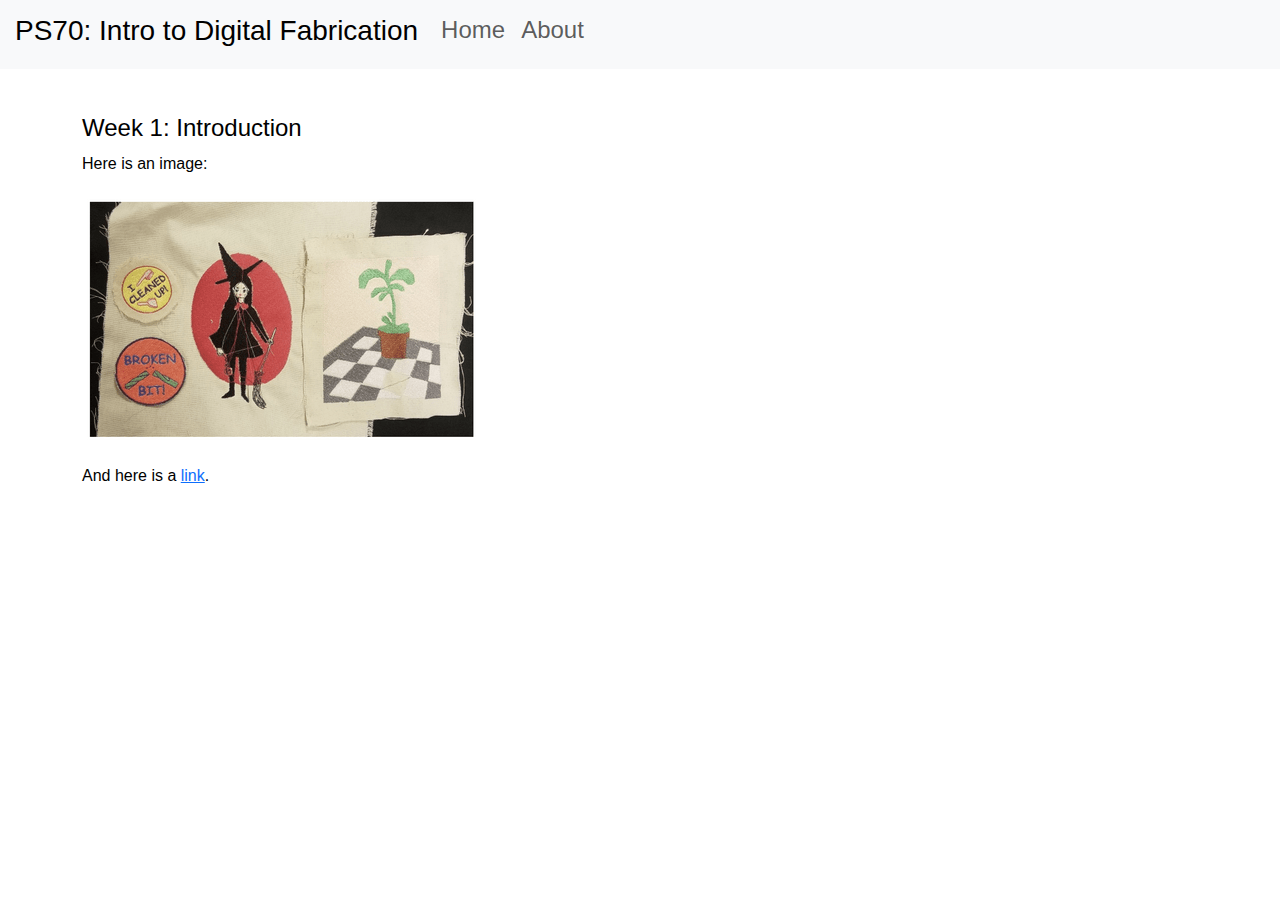
==== 01_intro/index.html @ 49c80164 "remove additional folder" ====
<!DOCTYPE html>
<html lang="en">

<title>PS70: Introoo to Digital Fabrication </title>
<link href="https://cdn.jsdelivr.net/npm/bootstrap@5.1.1/dist/css/bootstrap.min.css" rel="stylesheet">
<link href="../style.css" rel="stylesheet">


<nav class="navbar navbar-expand-sm navbar-light bg-light">
  <div style="align-items: left; justify-content:left;" class="container-fluid">
    <h3 class="nav-title"> PS70: Intro to Digital Fabrication</h3>
    <div class="navbar-nav">
      <h4></h4>
      <h4><a class="nav-link" href="../index.html">Home</a></h4>
      <h4><a class="nav-link" href="../about.html">About</a></h4>
    </div>
  </div>
</nav>

<body>


<xmp style="display:none;">
<br> 

#### Week 1: Introduction 

Here is an image: 

![image of embroidery](./sew.png)

And here is a	[link](../index.html).

</xmp>
</body>

<script src="../strapdown.js"></script>
<script src="https://cdn.jsdelivr.net/npm/bootstrap@5.0.2/dist/js/bootstrap.bundle.min.js" ></script>

</html>
---- style.css ----
body {
    font: 20px Montserrat, sans-serif;
    line-height: 1.8;
    color: black;
    padding-top: 0px !important;
  }

p {font-size: 16px;}
.margin {margin-bottom: 15px;}

.container-fluid {
  padding: 0px;
  /*padding-bottom: 70px;*/
}

.nav-title{
  margin-left: 15px;
  margin-right: 15px;
}
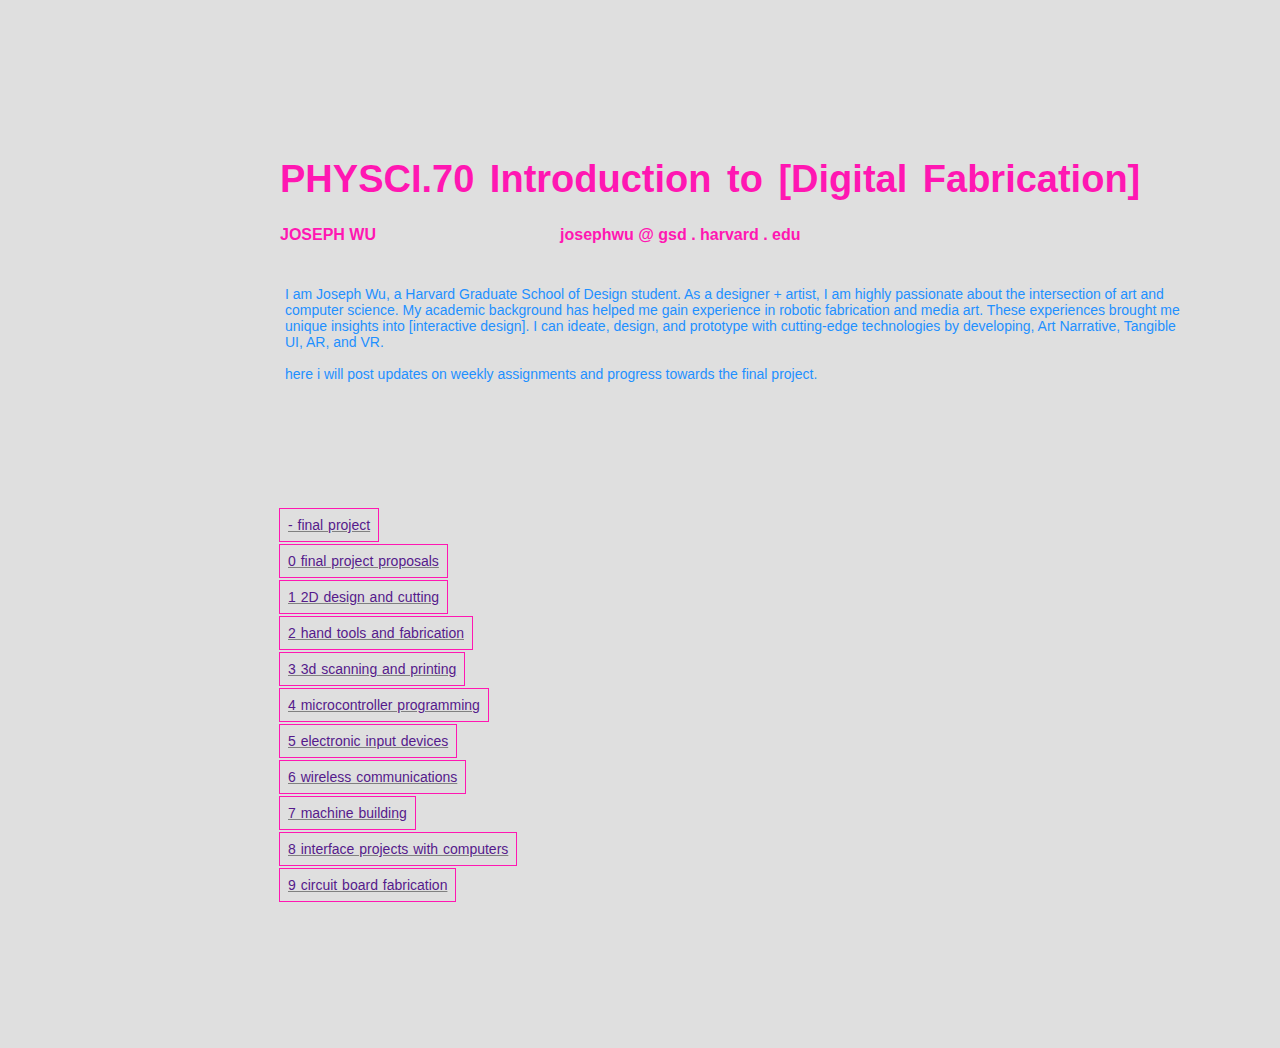
==== commit 2563028d: "Basic Style" ====
--- a/01_intro/index.html
+++ b/01_intro/index.html
@@ -1,40 +1,146 @@
 <!DOCTYPE html>
-<html lang="en">
+<!-- saved from url=(0078)http://fab.cba.mit.edu/classes/863.21/Harvard/people/ibrahimibrahim/index.html -->
+<html><head><meta http-equiv="Content-Type" content="text/html; charset=windows-1252">
+    <title>joseph wu</title>
+  
+    <link rel="stylesheet" href="./joseph wu_files/font-awesome.min.css">
 
-<title>PS70: Introoo to Digital Fabrication </title>
-<link href="https://cdn.jsdelivr.net/npm/bootstrap@5.1.1/dist/css/bootstrap.min.css" rel="stylesheet">
-<link href="../style.css" rel="stylesheet">
+    <style>
+      body {
+        margin: 100px auto;
+        padding: 0px 100px;
+        background-color: rgb(223, 223, 223);
+        //background: linear-gradient(90deg, #FFFFFF, #A5A5A5);
+      }
+
+      p4{
+        //font-family: "Lucida Console";
+        font-family: 'Inter', sans-serif;
+        font-size: 16px;
+        color: tomato;
+        line-height: 1;
+        margin-top: 40px;
+        margin-left: 180px;
+        word-spacing: 1px;
+      }
+
+      h1 {
+        font-family: 'Inter', sans-serif;
+        font-size: 38px;
+        color: rgb(255, 23, 178);
+        margin-top: 40px;
+        margin-left: 180px;
+        word-spacing: 5px;
+      } 
+
+      p5{
+        font-family: 'Inter', sans-serif;
+        font-size: 16px;
+        color: rgb(255, 23, 178);
+        //margin-top: 60px;
+        margin-left: 180px;
+        //word-spacing: 3.3px;
+        font-weight: bold;
+      }
+
+      h5{
+        font-family: 'Inter', sans-serif;
+        font-weight: normal;
+        font-size: 14px;
+        //color: DodgerBlue;
+        color: white;
+        margin-left: 185px;
+      }
+
+      a:link {
+        color: violet;
+        background-color: transparent;
+        text-decoration: none;
+      }
+    
+      a:hover {
+        color: rgb(248, 142, 237);
+        background-color: transparent;
+        text-decoration: underline;
+      }
+
+      .fa {
+        padding: 0px;
+        font-size: 20px;
+        text-decoration: none;
+      }
+
+      .fa:hover {
+        opacity: 0.7;
+      }
+
+      .fa-linkedin {
+        color: DodgerBlue;
+        margin-left: 185px;
+      }
+
+      .fa-instagram {
+        color: dodgerblue;
+        margin-left: 5px;
+      } 
 
 
-<nav class="navbar navbar-expand-sm navbar-light bg-light">
-  <div style="align-items: left; justify-content:left;" class="container-fluid">
-    <h3 class="nav-title"> PS70: Intro to Digital Fabrication</h3>
-    <div class="navbar-nav">
-      <h4></h4>
-      <h4><a class="nav-link" href="../index.html">Home</a></h4>
-      <h4><a class="nav-link" href="../about.html">About</a></h4>
-    </div>
-  </div>
-</nav>
+      //<br><br><br><br><br><br><br><br><br><br><br><br><br><br><br>
+      //<p4 style="margin-top: 200px; color: Orange; font-size: 12px"> Joseph is Master's of Design (Mediums) student at Harvard University Graduate School of Design. His research interests ...</p4>
 
-<body>
+    </style>
+  </head>
+  <body data-new-gr-c-s-check-loaded="14.1079.0" data-gr-ext-installed="">
+
+    <br>
+    <h1>PHYSCI.70  Introduction to [Digital Fabrication] </h1>
+    <p5>JOSEPH WU</p5>
+    <p5>josephwu @ gsd . harvard . edu</p5>
+    <br>
+    <br>
+    <h5 style="color:DodgerBlue;">
+      
+      I am Joseph Wu, a Harvard Graduate School of Design student. As a designer + artist, I am highly passionate about the intersection of art and computer science. My academic background has helped me gain experience in robotic fabrication and media art. These experiences brought me unique insights into [interactive design]. I can ideate, design, and prototype with cutting-edge technologies by developing, Art Narrative, Tangible UI, AR, and VR.
+      <br><br>here i will post updates on weekly assignments and progress towards the final project.
+    </h5>
+    <a href="https://www.linkedin.com/in/joseph-wu-128768167/" target="_blank" class="fa fa-linkedin"></a>
+    <a href="https://www.instagram.com/joseph_wuu/" target="_blank" class="fa fa-instagram"></a>
+
+    <br><br>
+    <br><br>
+    <br><br>
+    <p4 style=" font-size: 14px; font-weight: normal; padding: 8px; width: 100px; outline: rgb(255, 23, 178) solid 1px; color: Gray; text-decoration: underline "> <a href="">  -   final project </a></p4>
+    <br><br>
+    <p4 style=" font-size: 14px; font-weight: normal; padding: 8px; width: 100px; outline: rgb(255, 23, 178) solid 1px; color: Gray; text-decoration: underline "> <a href="">  0   final project proposals </a></p4>
+    <br><br>
+    <p4 style=" font-size: 14px; font-weight: normal; padding: 8px; width: 100px; outline: rgb(255, 23, 178) solid 1px; color: Gray; text-decoration: underline "> <a href=""> 1  2D design and cutting </a></p4>
+    <br><br>
+    <p4 style=" font-size: 14px; font-weight: normal; padding: 8px; width: 100px; outline: rgb(255, 23, 178) solid 1px; color: Gray; text-decoration: underline "> <a href=""> 2  hand tools and fabrication </a></p4>
+    <br><br>
+    <p4 style=" font-size: 14px; font-weight: normal; padding: 8px; width: 100px; outline: rgb(255, 23, 178) solid 1px; color: Gray; text-decoration: underline "> <a href=""> 3  3d scanning and printing </a></p4>
+    <br><br>
+    <p4 style=" font-size: 14px; font-weight: normal; padding: 8px; width: 100px; outline: rgb(255, 23, 178) solid 1px; color: Gray; text-decoration: underline "> <a href="">  4   microcontroller programming </a></p4>
+    <br><br>
+    <p4 style=" font-size: 14px; font-weight: normal; padding: 8px; width: 100px; outline: rgb(255, 23, 178) solid 1px; color: Gray; text-decoration: underline "> <a href="">  5   electronic input devices </a></p4>
+    <br><br>
+    <p4 style=" font-size: 14px; font-weight: normal; padding: 8px; width: 100px; outline: rgb(255, 23, 178) solid 1px; color: Gray; text-decoration: underline "> <a href="">  6   wireless communications  </a></p4>
+    <br><br>
+    <p4 style=" font-size: 14px; font-weight: normal; padding: 8px; width: 100px; outline: rgb(255, 23, 178) solid 1px; color: Gray; text-decoration: underline "> <a href="">  7   machine building  </a></p4>
+    <br><br>
+    <p4 style=" font-size: 14px; font-weight: normal; padding: 8px; width: 100px; outline: rgb(255, 23, 178) solid 1px; color: Gray; text-decoration: underline "> <a href="">  8   interface projects with computers  </a></p4>
+    <br><br>
+    <p4 style=" font-size: 14px; font-weight: normal; padding: 8px; width: 100px; outline: rgb(255, 23, 178) solid 1px; color: Gray; text-decoration: underline "> <a href="">  9   circuit board fabrication  </a></p4>
+    <br><br>
 
 
-<xmp style="display:none;">
-<br> 
 
-#### Week 1: Introduction 
 
-Here is an image: 
+    <br><br>
+   
+    
+  
 
-![image of embroidery](./sew.png)
 
-And here is a	[link](../index.html).
 
-</xmp>
-</body>
 
-<script src="../strapdown.js"></script>
-<script src="https://cdn.jsdelivr.net/npm/bootstrap@5.0.2/dist/js/bootstrap.bundle.min.js" ></script>
-
-</html>+</body><grammarly-desktop-integration data-grammarly-shadow-root="true"></grammarly-desktop-integration></html>